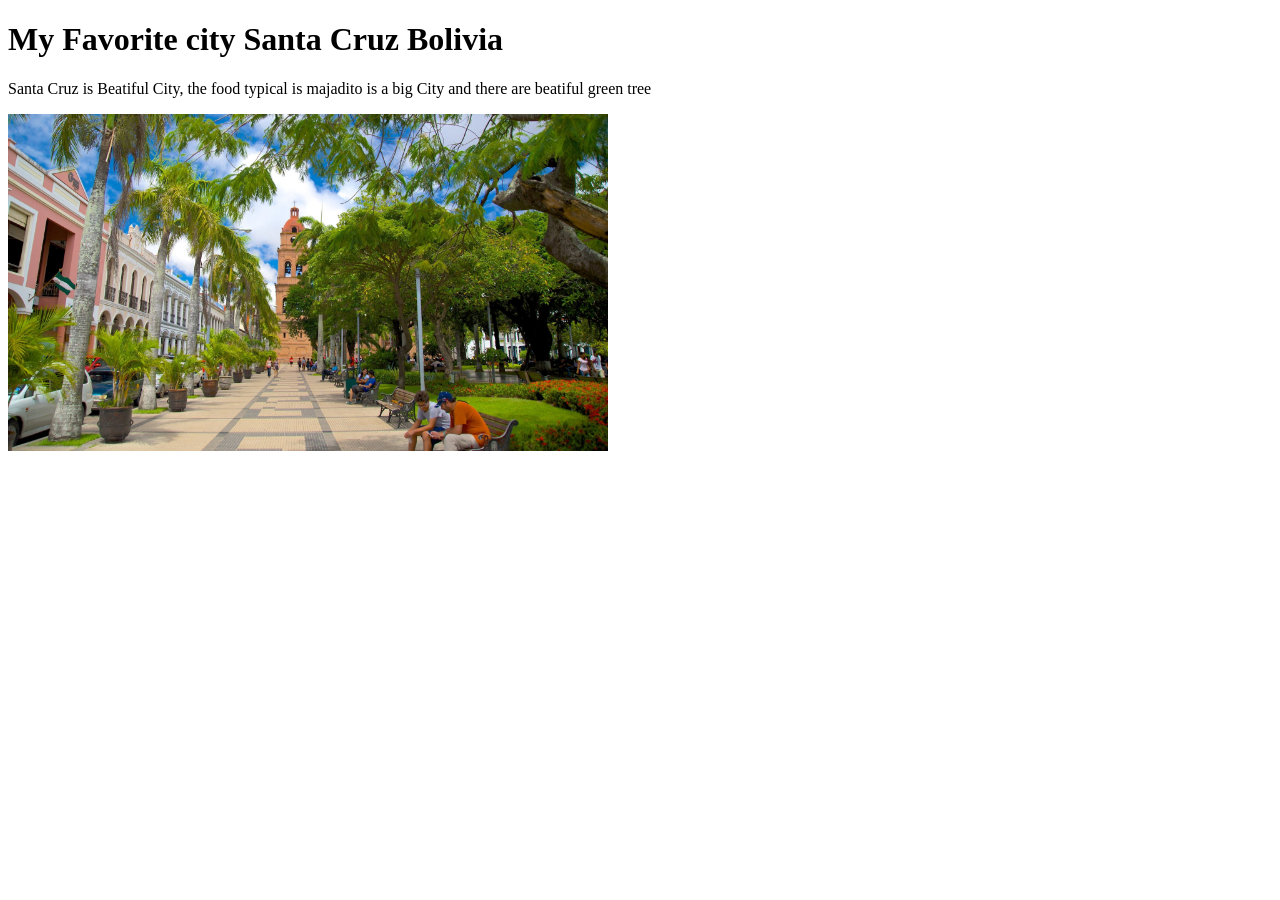
==== week01/favorite-city.html @ de0af50e "change3" ====
<!DOCTYPE html>
<html lang="en-Us">
<head>
    <meta charset="UTF-8">
    <meta name="viewport" content="width=device-width, initial-scale=1.0">
    <title>Document</title>
</head>
<body>
    <h1>My Favorite city Santa Cruz Bolivia</h1>
    <p>Santa Cruz is Beatiful City, the food typical is majadito is a big City and there are beatiful green tree</p>
    <img src="images/santacruz-city.jpg" alt="santa cruz city" width="600">
</body>
</html>
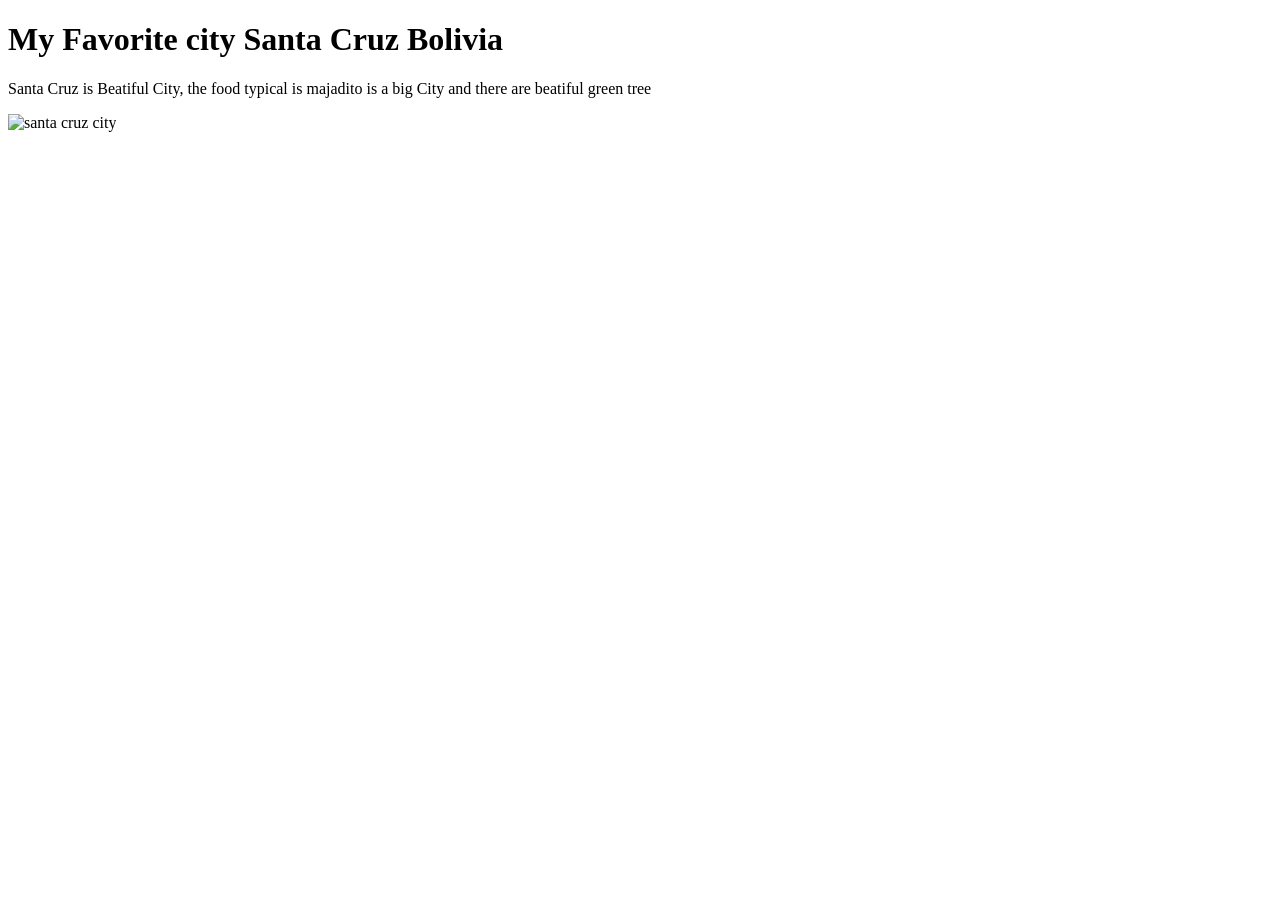
==== commit a3c2ae5f: "change5" ====
--- a/week01/favorite-city.html
+++ b/week01/favorite-city.html
@@ -3,11 +3,11 @@
 <head>
     <meta charset="UTF-8">
     <meta name="viewport" content="width=device-width, initial-scale=1.0">
-    <title>Document</title>
+    <title>Favorite City</title>
 </head>
 <body>
     <h1>My Favorite city Santa Cruz Bolivia</h1>
     <p>Santa Cruz is Beatiful City, the food typical is majadito is a big City and there are beatiful green tree</p>
-    <img src="images/santacruz-city.jpg" alt="santa cruz city" width="600">
+    <img src="https://thumb.wikimedia.org/wikipedia/commons/thumb/5/51/Equipetrol_neighborhood_at_night.jpg/1280px-Equipetrol_neighborhood_at_night.jpg?utm_source=es.wikipedia.org&utm_campaign=imageinfo&utm_content=thumbnail" alt="santa cruz city" width="600">
 </body>
 </html>
